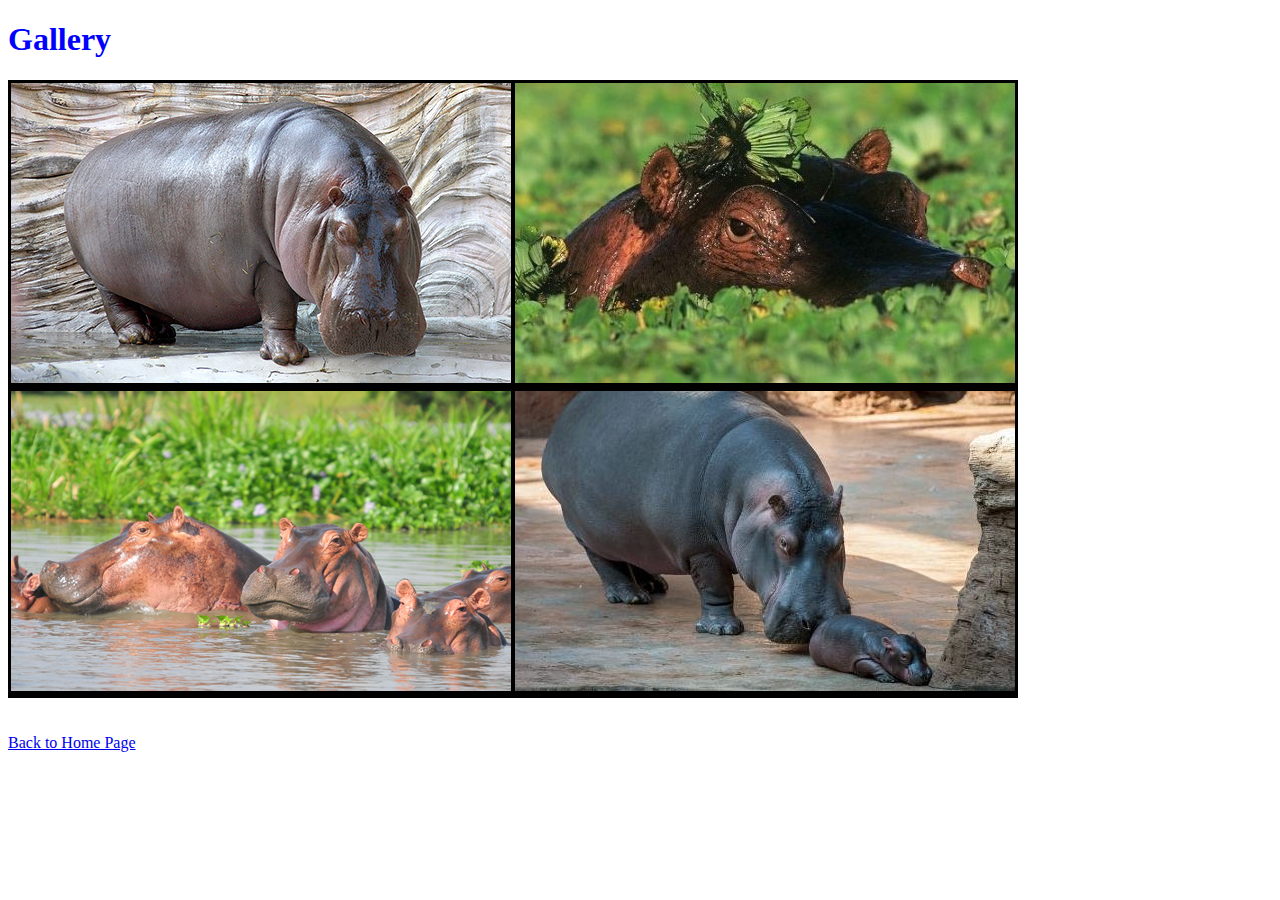
==== pictures.html @ af0fa0c4 "Added pictures.html page and 4 more images" ====
<!DOCTYPE html>
<html>
<head>
	<title></title>
</head>
<body>

<h1 style="color:blue">Gallery</h1>

<table style="background-color:black">
	<tr>
		<td><img src="hippoa.jpg"></td>
		<td><img src="hippob.jpg"></td>
	</tr>
	<tr>
		<td><img src="hippoc.jpg"></td>
		<td><img src="hippod.jpg"></td>
	</tr>
</table>

<br><br>

<a href="index.html">Back to Home Page</a>

</body>
</html>
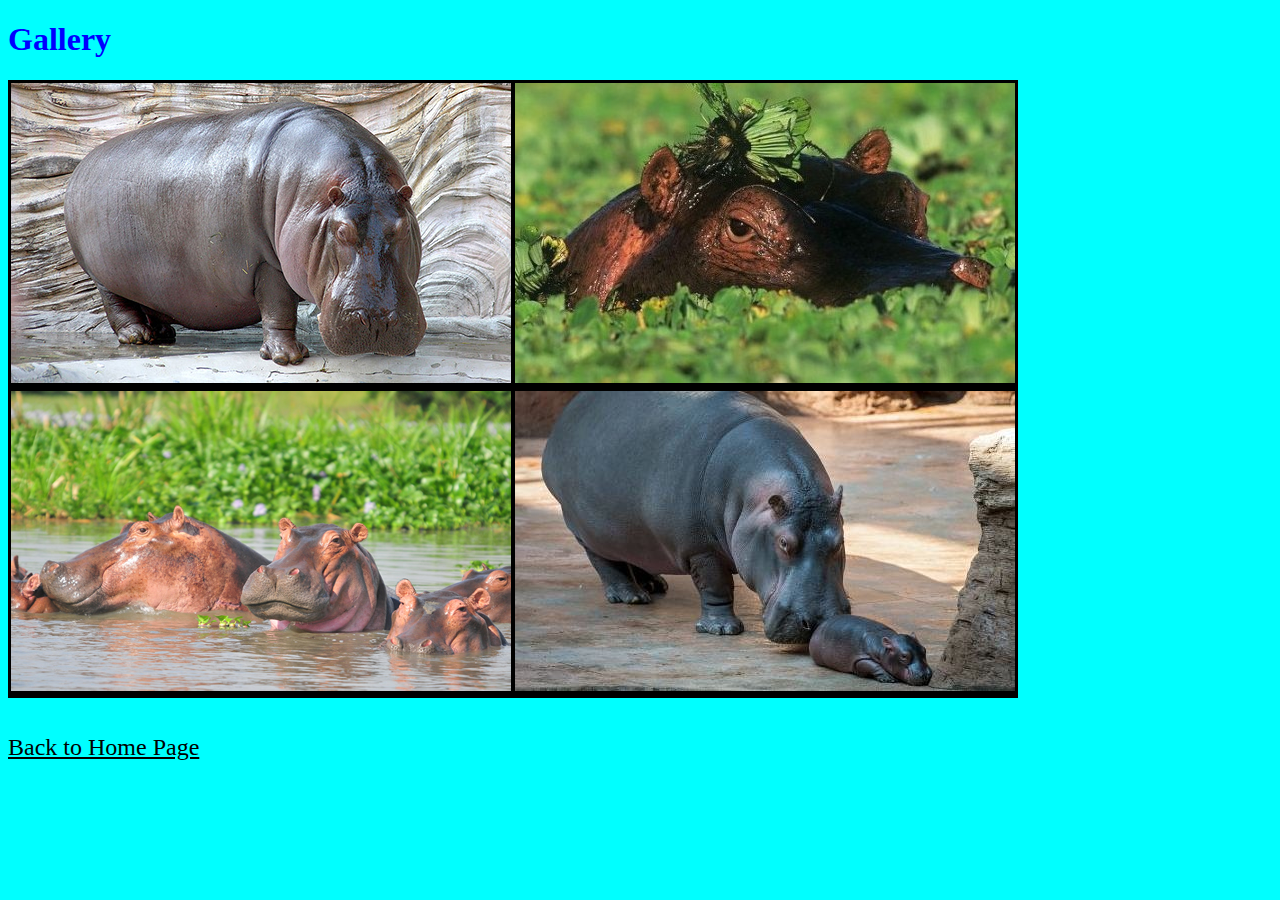
==== commit 957f75e2: "Added form" ====
--- a/pictures.html
+++ b/pictures.html
@@ -3,7 +3,7 @@
 <head>
 	<title></title>
 </head>
-<body>
+<body style="background-color:aqua">
 
 <h1 style="color:blue">Gallery</h1>
 
@@ -20,7 +20,7 @@
 
 <br><br>
 
-<a href="index.html">Back to Home Page</a>
+<a href="index.html" style="font-size:150%;color:black">Back to Home Page</a>
 
 </body>
 </html>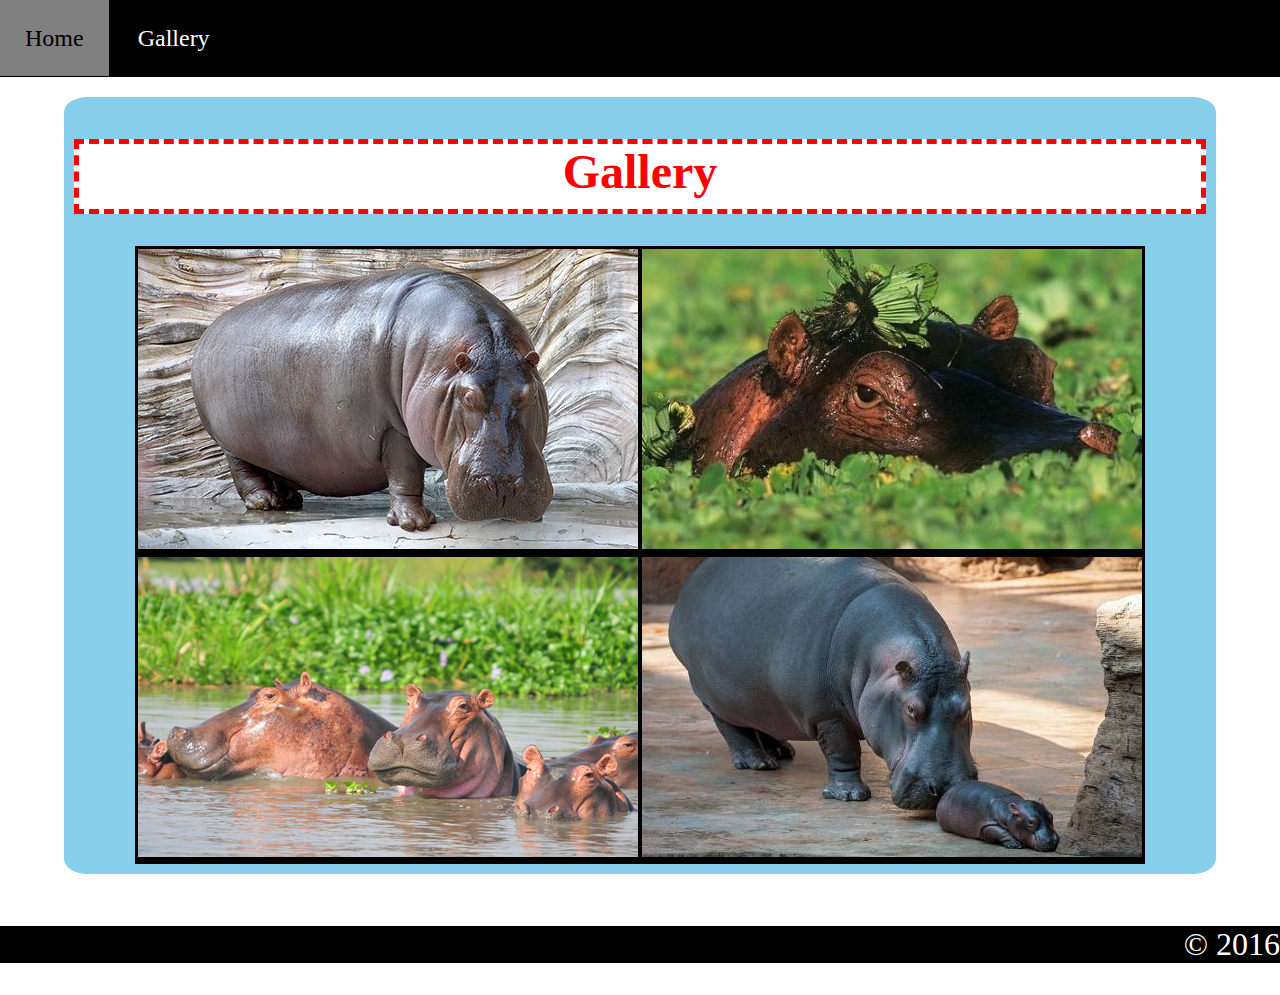
==== commit b977d824: "Added css page and css to all pages" ====
--- a/pictures.html
+++ b/pictures.html
@@ -1,13 +1,31 @@
 <!DOCTYPE html>
 <html>
 <head>
-	<title></title>
+	<title>Gallery</title>
+
+	<link rel="stylesheet" href="styles.css" type="text/css">
+
 </head>
-<body style="background-color:aqua">
+<body>
 
-<h1 style="color:blue">Gallery</h1>
+<div id="nav">
 
-<table style="background-color:black">
+	<ul>
+
+	<li><a href="index.html">Home</a></li>
+	<li><a href="pictures.html">Gallery</a></li>
+
+	</ul>
+
+</div>
+
+<div id="container">
+
+<div class="border">
+
+<h1 class="hippos_title">Gallery</h1>
+
+<table id="gallery">
 	<tr>
 		<td><img src="hippoa.jpg"></td>
 		<td><img src="hippob.jpg"></td>
@@ -18,9 +36,13 @@
 	</tr>
 </table>
 
-<br><br>
+</div>
 
-<a href="index.html" style="font-size:150%;color:black">Back to Home Page</a>
+</div>
+
+<footer>
+	<p>&copy; 2016</p>
+</footer>
 
 </body>
 </html>--- a/styles.css
+++ b/styles.css
@@ -0,0 +1,146 @@
+body {
+	background-color:white;
+	padding: 0px;
+	margin: 0px;
+}
+
+h1, h2 {
+	color:red;
+	text-align: center;
+}
+
+.hippos_title {
+	border-bottom:2px solid black;
+	font-size: 300%;
+	padding-bottom: 10px;
+	border: 5px dashed red;
+	background-color:white;
+}
+
+#container {
+	width:90%;
+	background-color:white;
+	margin-left:auto;
+	margin-right: auto;
+	border-radius:30px;
+	padding: 20px;
+	clear:both;
+}
+
+#section1 img {
+	float:left;
+	margin: 10px;
+}
+
+#section1 {
+	
+}
+
+#section1 ol li {
+	position: relative;
+	left: 50px;
+	font-size: 125%;
+}
+
+#photos {
+	margin-left: auto;
+	margin-right: auto;
+}
+
+#donate {
+	float:left;
+	width: 30%;
+}
+
+#site {
+	display: inline;
+	margin-left: 30%;
+}
+
+#site a {
+	font-size: 150%;
+}
+
+#site a:hover {
+	background-color: white;
+}
+
+#site a:visited {
+	color: purple;
+}
+
+footer {
+	background-color: black;
+	text-align: right;
+	font-size: 200%;
+	color:white;
+	position: relative;
+	bottom: 0px;
+	width: 100%;
+	clear: left;
+}
+
+#nav ul {
+	background-color:black;
+	margin: 0px;
+	float: left;
+	width: 100%;
+	padding: 25px 0px;
+}
+
+#nav ul li {
+	display: inline;
+	margin-left: auto;
+	margin-right: auto;
+}
+
+#nav ul li a {
+	text-decoration: none;
+	padding: 25px;
+	color: white;
+	font-size: 150%;
+}
+
+#nav ul li a:hover {
+	background-color:grey;
+	color: black;
+}
+
+img:hover { 
+	border-radius: 50%;
+	border: 1px solid black;
+}
+
+.border {
+	border-radius: 2%;
+	background-color:skyblue;
+	padding: 10px;
+}
+
+#gallery {
+	background-color:black;
+	margin-left: auto;
+	margin-right: auto;
+}
+
+#font {
+	text-decoration: underline;
+	font-family: verdana;
+}
+
+@media screen and (max-width: 700px) {
+    #donate {
+        width: 100%;
+    }
+}
+
+#donation_link {
+	font-size: 300%;
+	background-color:white;
+	position: absolute;
+	bottom: 100px;
+}
+
+#donation_link :hover {
+	color:white;
+}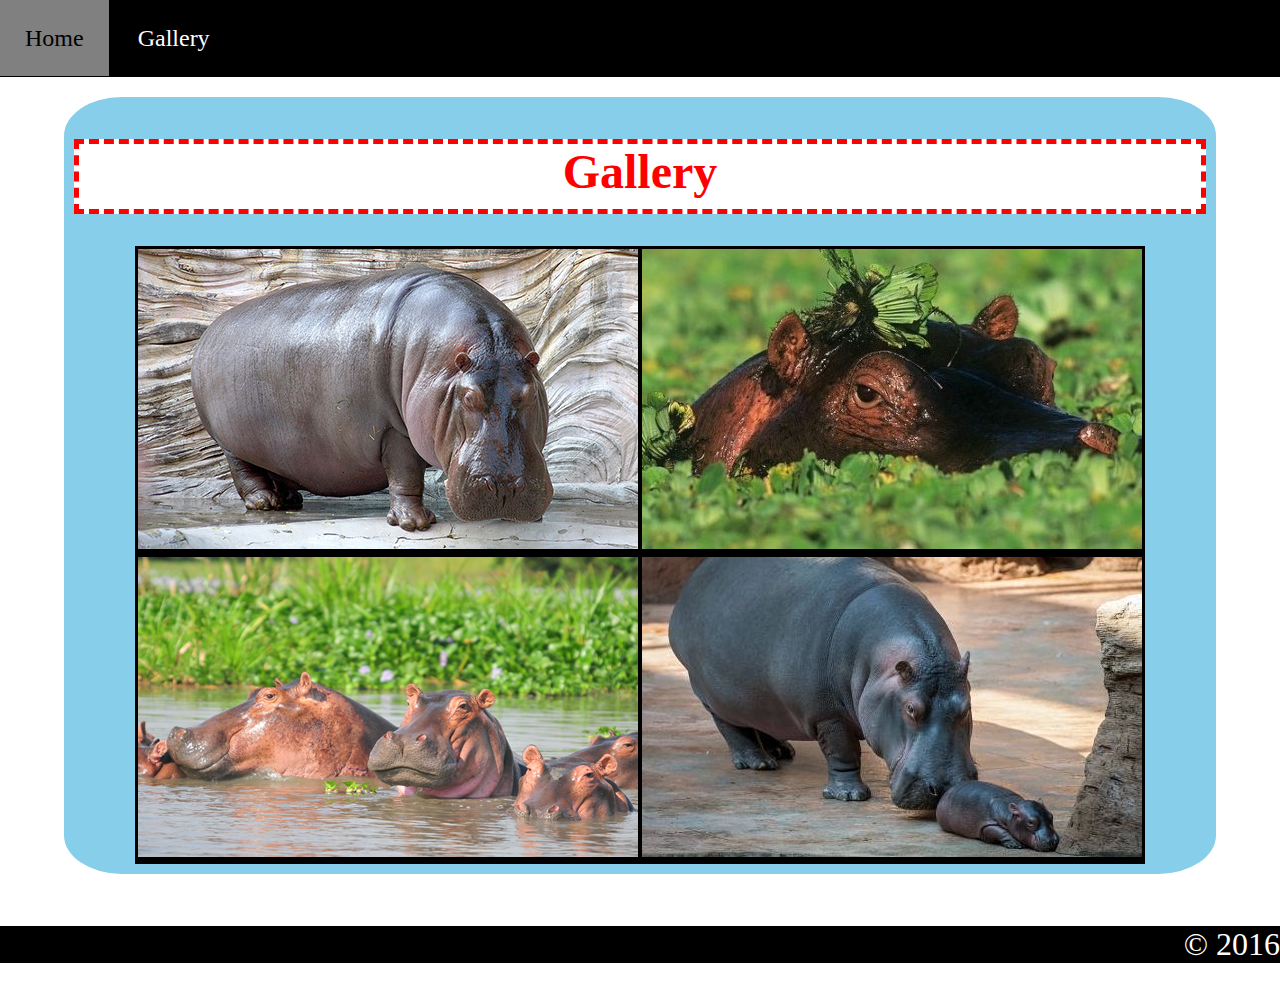
==== commit c05d07f1: "added alt images and fixed minor problems" ====
--- a/pictures.html
+++ b/pictures.html
@@ -2,7 +2,7 @@
 <html>
 <head>
 	<title>Gallery</title>
-
+	<meta charset="utf-8">
 	<link rel="stylesheet" href="styles.css" type="text/css">
 
 </head>
@@ -27,12 +27,12 @@
 
 <table id="gallery">
 	<tr>
-		<td><img src="hippoa.jpg"></td>
-		<td><img src="hippob.jpg"></td>
+		<td><img src="hippoa.jpg" alt="hippo"></td>
+		<td><img src="hippob.jpg" alt="hippo"></td>
 	</tr>
 	<tr>
-		<td><img src="hippoc.jpg"></td>
-		<td><img src="hippod.jpg"></td>
+		<td><img src="hippoc.jpg" alt="hippo"></td>
+		<td><img src="hippod.jpg" alt="hippo"></td>
 	</tr>
 </table>
 
--- a/styles.css
+++ b/styles.css
@@ -37,14 +37,7 @@
 }
 
 #section1 ol li {
-	position: relative;
-	left: 50px;
-	font-size: 125%;
-}
-
-#photos {
-	margin-left: auto;
-	margin-right: auto;
+	font-size: 100%;
 }
 
 #donate {
@@ -112,7 +105,7 @@
 }
 
 .border {
-	border-radius: 2%;
+	border-radius: 5%;
 	background-color:skyblue;
 	padding: 10px;
 }
@@ -143,4 +136,30 @@
 
 #donation_link :hover {
 	color:white;
+}
+
+@media screen and (max-width: 1200px) {
+    #gallery td {
+        display:block;
+    }
+}
+
+@media screen and (max-width: 1100px) {
+    #photos img {
+        display:block;
+        width: 60%;
+        height: 60%;
+        margin-left:auto;
+        margin-right:auto;
+    }
+}
+
+#hippo1 {
+	height: 300px;
+	display: block;
+	margin: auto;
+}
+
+.hippo2 {
+	height: 300px;
 }